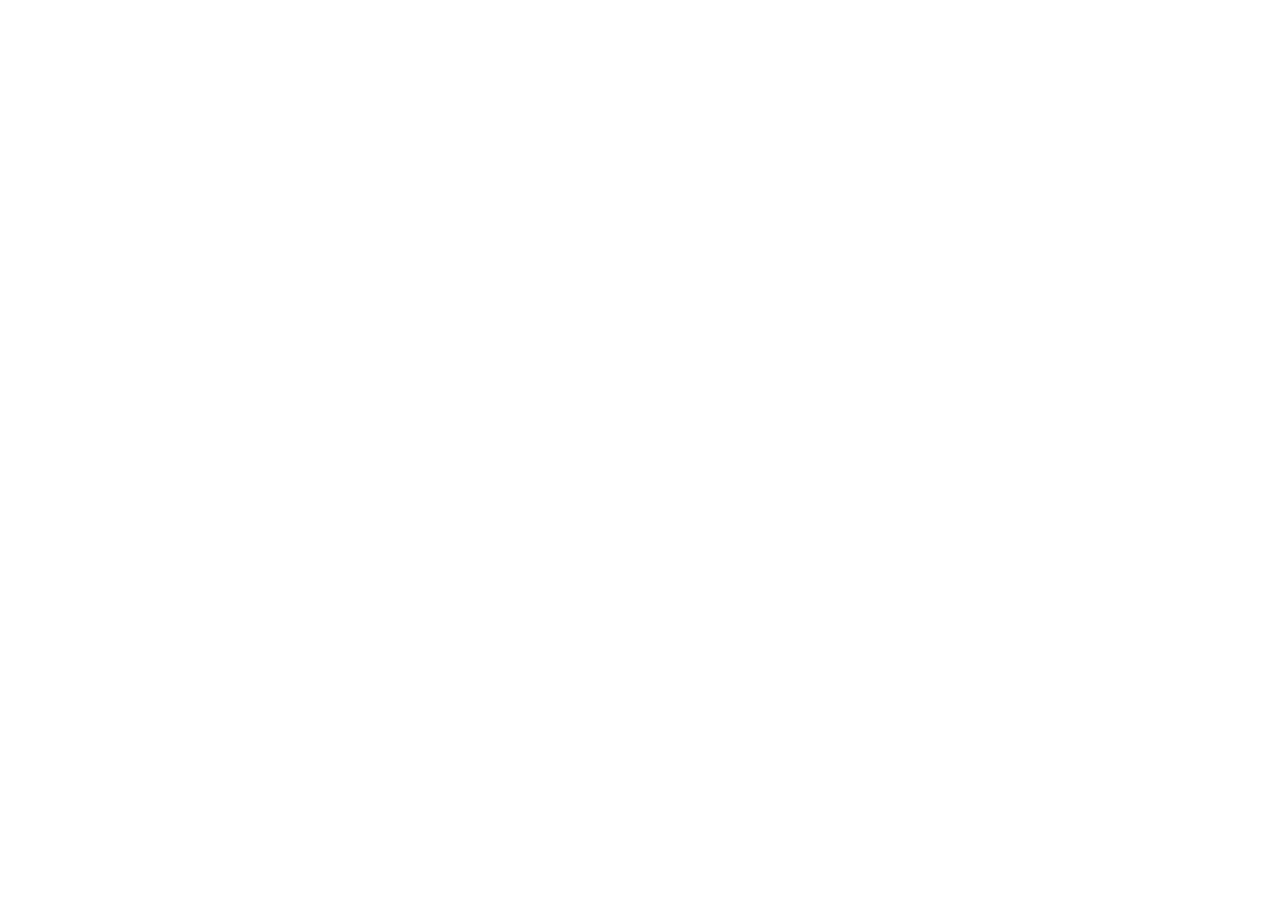
==== Booking.html @ 35266e84 "Initial commit" ====
<!DOCTYPE html>
<html lang="en">
<head>
    <meta charset="UTF-8">
    <meta name="viewport" content="width=device-width, initial-scale=1.0">
    <title>Document</title>
</head>
<body>
    
</body>
</html>
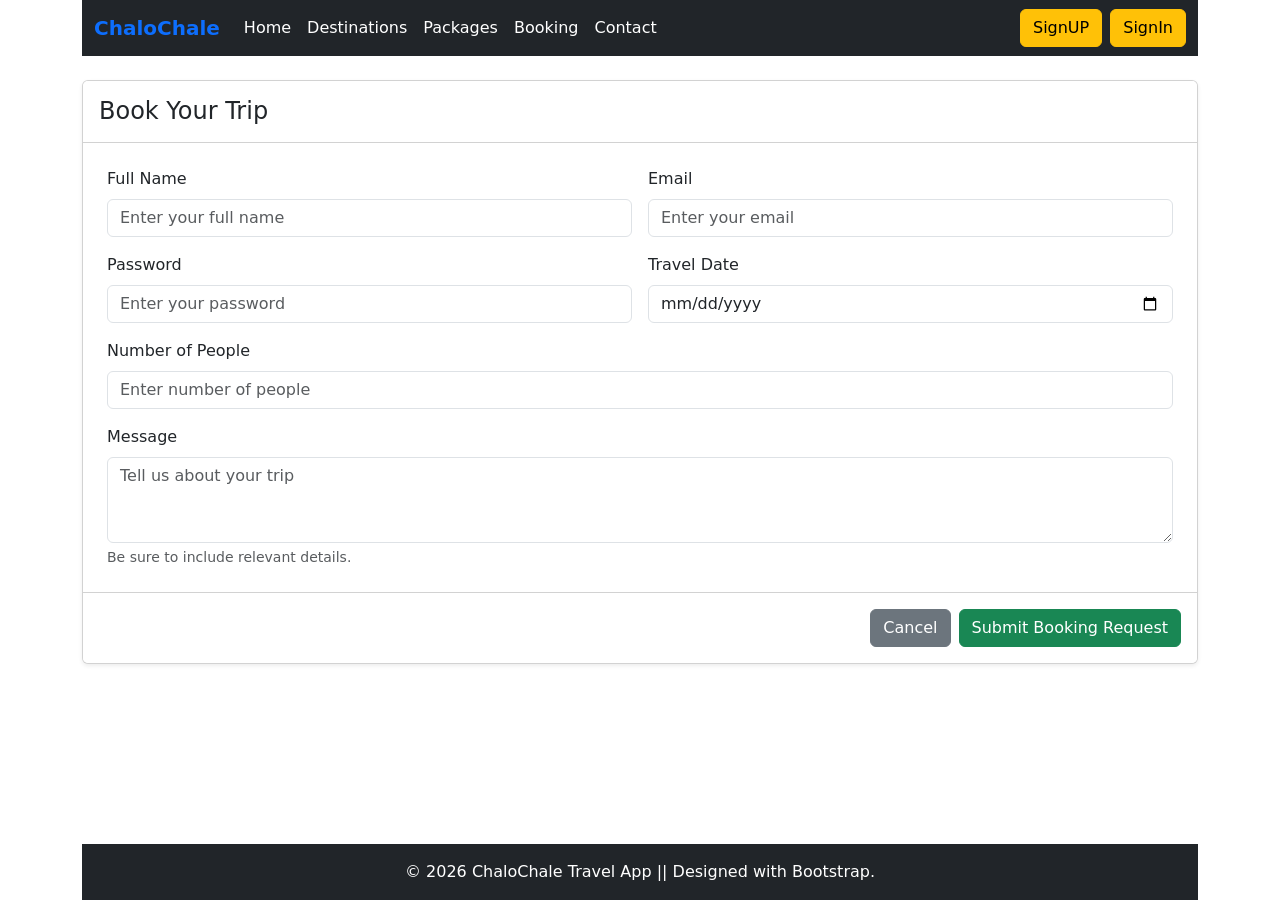
==== commit 4554e795: "signup and signin" ====
--- a/Booking.html
+++ b/Booking.html
@@ -1,11 +1,110 @@
 <!DOCTYPE html>
 <html lang="en">
+
 <head>
     <meta charset="UTF-8">
     <meta name="viewport" content="width=device-width, initial-scale=1.0">
-    <title>Document</title>
+    <title>ChaloChale - Booking</title>
+    <link href="https://cdn.jsdelivr.net/npm/bootstrap@5.3.8/dist/css/bootstrap.min.css" rel="stylesheet"
+        integrity="sha384-sRIl4kxILFvY47J16cr9ZwB07vP4J8+LH7qKQnuqkuIAvNWLzeN8tE5YBujZqJLB" crossorigin="anonymous">
 </head>
-<body>
-    
+
+<body class="min-vh-100 d-flex flex-column">
+    <div class="container home-page flex-grow-1 d-flex flex-column">
+        <div class="row">
+            <div class="col-md-12">
+                <!-- Navbar Start -->
+                <nav class="navbar navbar-expand-lg navbar-dark bg-dark">
+                    <div class="container-fluid">
+                        <button class="navbar-toggler" type="button" data-bs-toggle="collapse"
+                            data-bs-target="#navbarTogglerDemo01" aria-controls="navbarTogglerDemo01"
+                            aria-expanded="false" aria-label="Toggle navigation">
+                            <span class="navbar-toggler-icon"></span>
+                        </button>
+                        <div class="collapse navbar-collapse" id="navbarTogglerDemo01">
+                            <a class="navbar-brand text-primary fw-bold" href="#">ChaloChale</a>
+                            <ul class="navbar-nav me-auto mb-2 mb-lg-0">
+                                <li class="nav-item"><a class="nav-link active text-white" href="#">Home</a></li>
+                                <li class="nav-item"><a class="nav-link text-white" href="#">Destinations</a></li>
+                                <li class="nav-item"><a class="nav-link text-white" href="#">Packages</a></li>
+                                <li class="nav-item"><a class="nav-link text-white" href="#">Booking</a></li>
+                                <li class="nav-item"><a class="nav-link text-white" href="#">Contact</a></li>
+                            </ul>
+                            <div class="d-flex gap-2">
+                                <a class="btn btn-warning" href="signup.html">SignUP</a>
+                                <a class="btn btn-warning" href="signin.html">SignIn</a>
+                            </div>
+                        </div>
+                    </div>
+                </nav>
+                <!-- Navbar Ends -->
+            </div>
+        </div>
+
+        <main class="flex-grow-1 py-4">
+            <section class="card shadow-sm" aria-labelledby="bookingFormTitle">
+                <div class="card-header bg-white py-3">
+                    <h1 class="h4 mb-0" id="bookingFormTitle">Book Your Trip</h1>
+                </div>
+
+                <form>
+                    <div class="card-body p-4">
+                        <div class="row g-3">
+                            <div class="col-md-6">
+                                <label for="fullName" class="form-label">Full Name</label>
+                                <input type="text" class="form-control" id="fullName" name="fullname"
+                                    placeholder="Enter your full name" required>
+                            </div>
+
+                            <div class="col-md-6">
+                                <label for="bookingEmail" class="form-label">Email</label>
+                                <input type="email" class="form-control" id="bookingEmail" name="email"
+                                    placeholder="Enter your email" required>
+                            </div>
+
+                            <div class="col-md-6">
+                                <label for="bookingPassword" class="form-label">Password</label>
+                                <input type="password" class="form-control" id="bookingPassword"
+                                    name="password" placeholder="Enter your password" required>
+                            </div>
+
+                            <div class="col-md-6">
+                                <label for="travelDate" class="form-label">Travel Date</label>
+                                <input type="date" class="form-control" id="travelDate" name="travelDate"
+                                    required>
+                            </div>
+
+                            <div class="col-12">
+                                <label for="peopleCount" class="form-label">Number of People</label>
+                                <input type="number" class="form-control" id="peopleCount" name="people"
+                                    placeholder="Enter number of people" min="1" required>
+                            </div>
+
+                            <div class="col-12">
+                                <label for="bookingMessage" class="form-label">Message</label>
+                                <textarea class="form-control" id="bookingMessage" name="message" rows="3"
+                                    placeholder="Tell us about your trip"></textarea>
+                                <div class="form-text">Be sure to include relevant details.</div>
+                            </div>
+                        </div>
+                    </div>
+
+                    <div class="card-footer bg-white d-flex justify-content-end gap-2 py-3">
+                        <button type="reset" class="btn btn-secondary">Cancel</button>
+                        <button type="submit" class="btn btn-success">Submit Booking Request</button>
+                    </div>
+                </form>
+            </section>
+        </main>
+
+        <footer class="bg-dark text-white text-center py-3 mt-auto">
+            <p class="mb-0">© 2026 ChaloChale Travel App || Designed with Bootstrap.</p>
+        </footer>
+    </div>
+
+    <script src="https://cdn.jsdelivr.net/npm/bootstrap@5.3.8/dist/js/bootstrap.bundle.min.js"
+        integrity="sha384-FKyoEForCGlyvwx9Hj09JcYn3nv7wiPVlz7YYwJrWVcXK/BmnVDxM+D2scQbITxI"
+        crossorigin="anonymous"></script>
 </body>
+
 </html>
